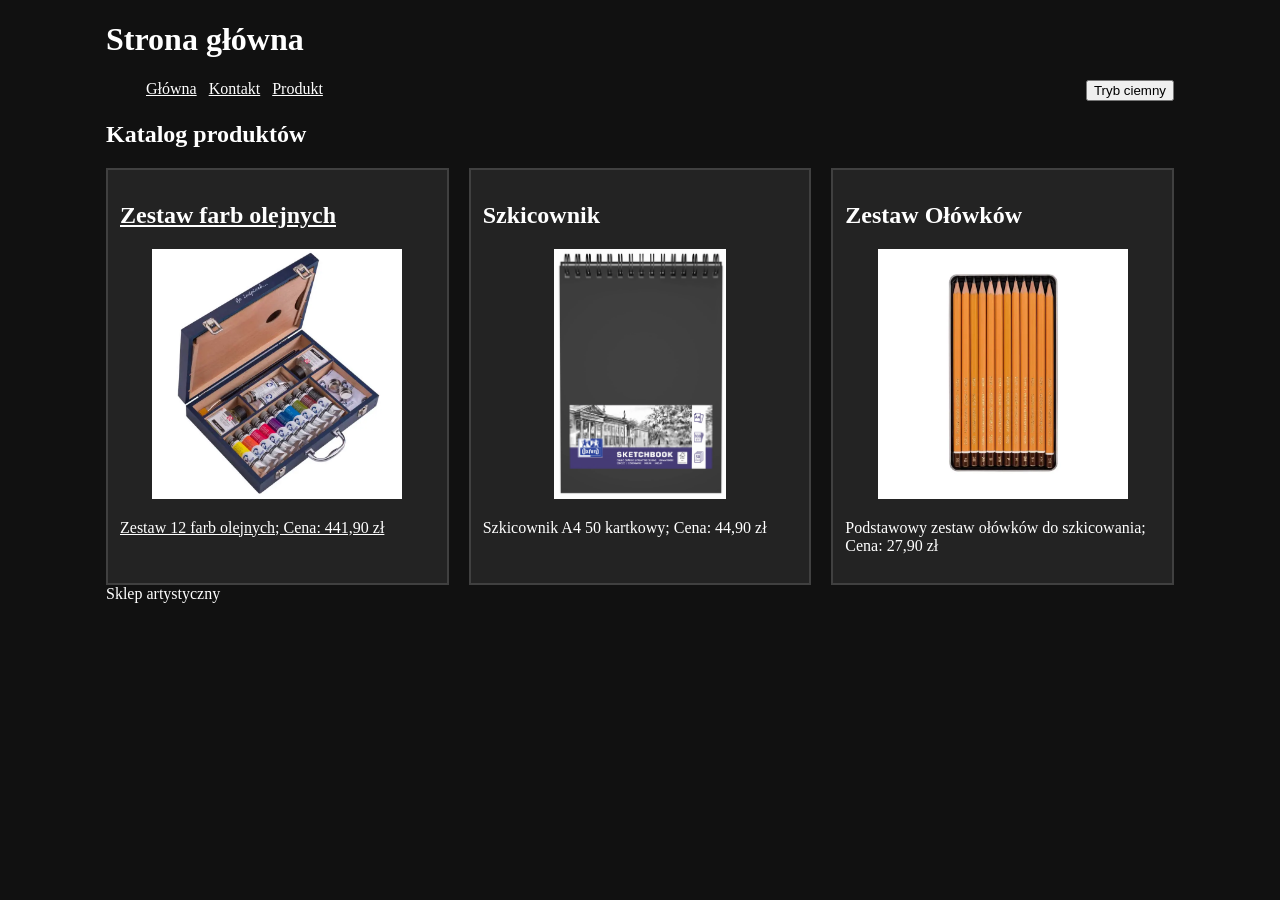
==== Szymon_Kotyrba_181097/lab2/index.html @ eed4e3da "." ====
<!DOCTYPE html>
<html lang="pl">
<head>
    <meta charset="UTF-8">
    <meta name="viewport" content="width=device-width, initial-scale=1.0">
    <link href="css/style.css" rel="stylesheet">
    <script src="js/main.js" defer></script>
    <title>Sklep z artykułami artystycznymi - Strona główna</title>
</head>
<body>
<header>
    <h1>Strona główna</h1>
    <nav>
        <ul>
            <li><a href="index.html" aria-current="page">Główna</a></li>
            <li><a href="kontakt.html">Kontakt</a></li>
            <li><a href="produkt.html">Produkt</a></li>
            <li id="theme-button-style"><button id="theme-button" aria-pressed="true">Tryb ciemny</button></li>
        </ul>
    </nav>
</header>
<main>
    <section>
        <h2>Katalog produktów</h2>
        <div class="catalog-grid">
            <article class="catalog-product">
            <a href="produkt.html">
                <h2>Zestaw farb olejnych</h2>
                <img src="img/farby_olejne.webp" width="400" height="400" alt="Zestaw 12 farb olejnych w drewnianym pudełku">
                <p>Zestaw 12 farb olejnych; Cena: 441,90 zł</p>
            </a>
            </article>

            <article class="catalog-product">
                <h2>Szkicownik</h2>
                <img src="img/szkicownik.webp" width="353" height="512" alt="Szkicownik artystyczny A4 w twardej oprawie">
                <p>Szkicownik A4 50 kartkowy; Cena: 44,90 zł</p>
            </article>

            <article class="catalog-product">
                <h2>Zestaw Ołówków</h2>
                <img src="img/zestaw_olowkow.webp" width="400" height="400" alt="Zestaw ołówków do szkicowania o różnej twardości">
                <p>Podstawowy zestaw ołówków do szkicowania; Cena: 27,90 zł</p>
            </article>
        </div>
    </section>
</main>
<footer>Sklep artystyczny</footer>
</body>
</html>
---- Szymon_Kotyrba_181097/lab2/css/style.css ----
:root , [data-theme="light"] {
    --background-colour: #ffffff;
    --border-colour: #505050;
    --fill-colour: #DDDDDD;
    --text-colour: #000000;
    --form-colour: #ffffff;
}

[data-theme="dark"] {
    --background-colour: #111;
    --border-colour: #404040;
    --fill-colour: #232323;
    --text-colour: #FFFFFF;
    --form-colour: #232323;
}

* {
    box-sizing: border-box;
}

body {
    max-width: 1100px;
    margin: 0 auto;
    margin-bottom: 30px;
    padding: 0 16px;
    color: var(--text-colour);
    background-color: var(--background-colour);
}

img {
    max-width: 100%;
    height: auto;
}

.catalog-grid {
    display: grid;
    gap: 20px;
    grid-template-columns: 1fr;
}

.catalog-product {
    background-color: var(--fill-colour);
    border: 2px solid var(--border-colour);
    padding: 12px;
}

.catalog-product img {
    width: 100%;
    height: 250px;
    object-fit: scale-down;
}

input,
select,
textarea {
    width: 100%;
    max-width: 100%;
    min-width: 100%;
    background-color: var(--form-colour);
    color: var(--text-colour);
}

a {
    color: var(--text-colour);
}

nav ul{
    display: flex;
    flex-wrap: wrap;
    gap: 12px;
    list-style: none;
}

a:hover,
button:hover {
    opacity: 0.7;
}

a:focus-visible,
button:focus-visible,
input:focus-visible,
select:focus-visible,
textarea:focus-visible {
    outline: 3px solid var(--border-colour);
}

#theme-button-style {
    margin-left: auto;
}

@media (min-width: 768px) {
    .catalog-grid {
        grid-template-columns: 1fr 1fr 1fr;
    }
}
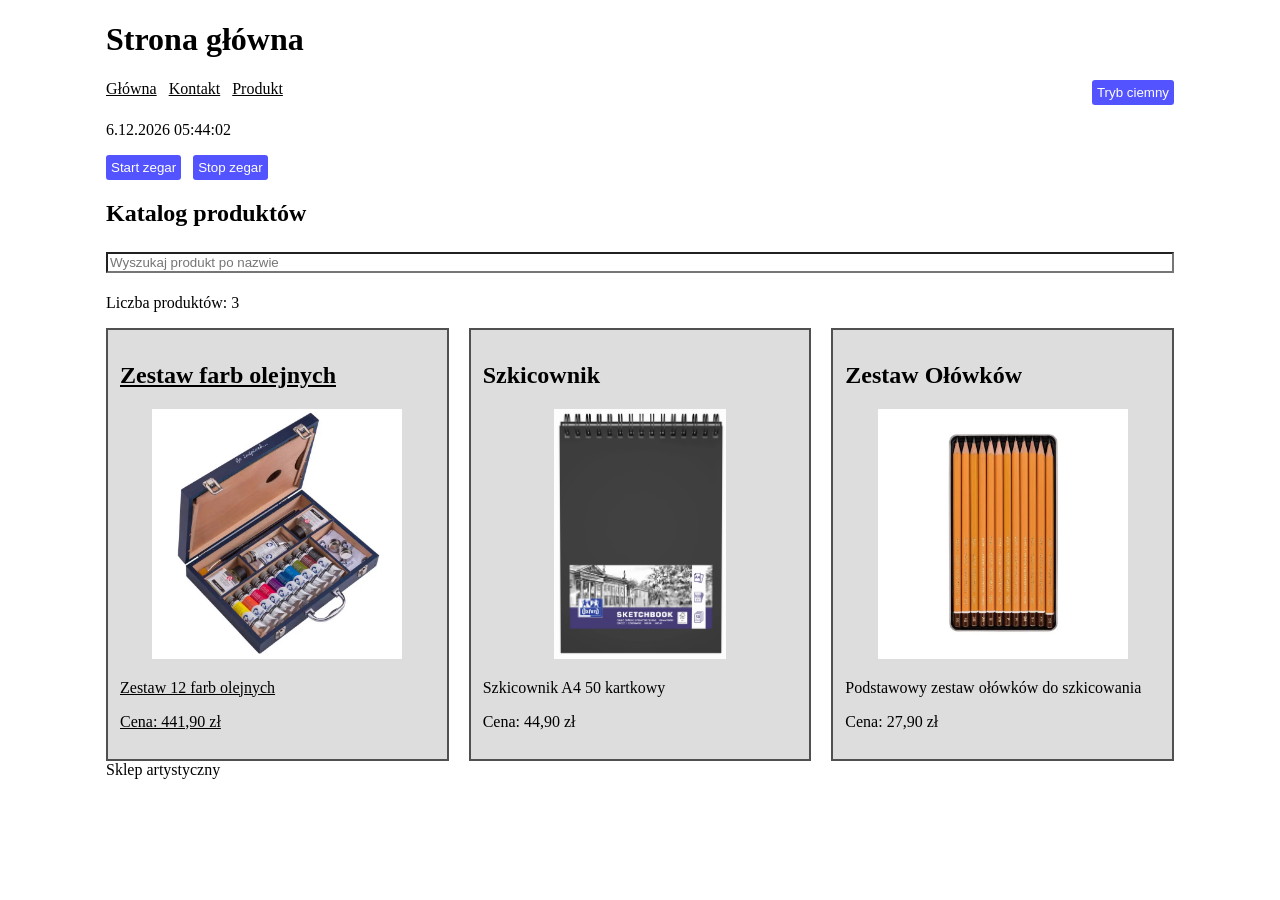
==== commit 1db7c275: "lab2 - zadanie 3, 4" ====
--- a/Szymon_Kotyrba_181097/lab2/index.html
+++ b/Szymon_Kotyrba_181097/lab2/index.html
@@ -18,29 +18,48 @@
             <li id="theme-button-style"><button id="theme-button" aria-pressed="true">Tryb ciemny</button></li>
         </ul>
     </nav>
+    <div id="time-date">
+        Godzina: Data:
+    </div>
+    <ul>
+        <li><button id="start-button">Start zegar</button></li>
+        <li><button id="stop-button">Stop zegar</button></li>
+    </ul>
 </header>
 <main>
     <section>
         <h2>Katalog produktów</h2>
+        <input type="search" id="catalog-search" placeholder="Wyszukaj produkt po nazwie">
+        <ul aria-live="polite" id="catalog-products-info">
+            <li id="catalog-counter">Liczba produktów: 10</li>
+            <li id="catalog-no-products-info">Brak produktów o danej nazwie!</li>
+        </ul>    
         <div class="catalog-grid">
             <article class="catalog-product">
             <a href="produkt.html">
                 <h2>Zestaw farb olejnych</h2>
                 <img src="img/farby_olejne.webp" width="400" height="400" alt="Zestaw 12 farb olejnych w drewnianym pudełku">
-                <p>Zestaw 12 farb olejnych; Cena: 441,90 zł</p>
+                <p>Zestaw 12 farb olejnych</p>
+                <p>Cena: 441,90 zł</p>
             </a>
             </article>
 
             <article class="catalog-product">
-                <h2>Szkicownik</h2>
-                <img src="img/szkicownik.webp" width="353" height="512" alt="Szkicownik artystyczny A4 w twardej oprawie">
-                <p>Szkicownik A4 50 kartkowy; Cena: 44,90 zł</p>
+                <a>
+                    <h2>Szkicownik</h2>
+                    <img src="img/szkicownik.webp" width="353" height="512" alt="Szkicownik artystyczny A4 w twardej oprawie">
+                    <p>Szkicownik A4 50 kartkowy
+                    <p>Cena: 44,90 zł</p>
+                </a>
             </article>
 
             <article class="catalog-product">
-                <h2>Zestaw Ołówków</h2>
-                <img src="img/zestaw_olowkow.webp" width="400" height="400" alt="Zestaw ołówków do szkicowania o różnej twardości">
-                <p>Podstawowy zestaw ołówków do szkicowania; Cena: 27,90 zł</p>
+                <a>
+                    <h2>Zestaw Ołówków</h2>
+                    <img src="img/zestaw_olowkow.webp" width="400" height="400" alt="Zestaw ołówków do szkicowania o różnej twardości">
+                    <p>Podstawowy zestaw ołówków do szkicowania</p>
+                    <p>Cena: 27,90 zł</p>
+                </a>
             </article>
         </div>
     </section>
--- a/Szymon_Kotyrba_181097/lab2/css/style.css
+++ b/Szymon_Kotyrba_181097/lab2/css/style.css
@@ -3,7 +3,9 @@
     --border-colour: #505050;
     --fill-colour: #DDDDDD;
     --text-colour: #000000;
+    --reverse-text-colour: #FFFFFF;
     --form-colour: #ffffff;
+    --button-colour: #5353ff;
 }
 
 [data-theme="dark"] {
@@ -11,11 +13,29 @@
     --border-colour: #404040;
     --fill-colour: #232323;
     --text-colour: #FFFFFF;
+    --reverse-text-colour: #000000;
     --form-colour: #232323;
+    --button-colour: #c8c8ff;
 }
 
 * {
     box-sizing: border-box;
+}
+
+button {
+    border-style: none;
+    background-color: var(--button-colour);
+    color: var(--reverse-text-colour);
+    border-radius: 3px;
+    padding: 5px;
+}
+
+form button {
+    margin: 10px 0;
+}
+
+ul {
+    padding: 0;
 }
 
 body {
@@ -58,13 +78,19 @@
     min-width: 100%;
     background-color: var(--form-colour);
     color: var(--text-colour);
+    margin: 5px 0;
 }
 
 a {
     color: var(--text-colour);
 }
 
-nav ul{
+#catalog-products-info {
+    list-style: none;
+    padding: 0;
+}
+
+header ul{
     display: flex;
     flex-wrap: wrap;
     gap: 12px;
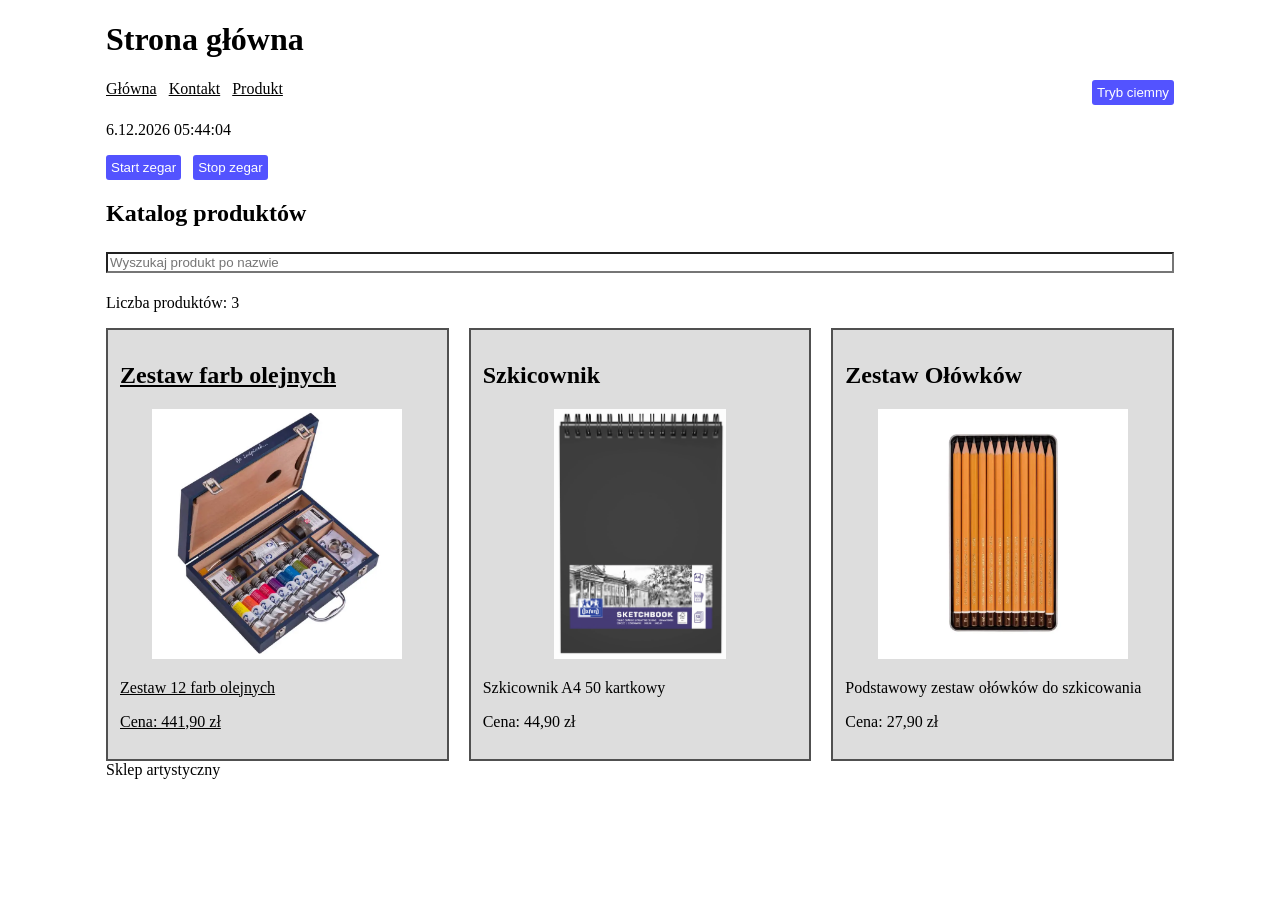
==== commit 6adb0ea9: "lab2" ====
--- a/Szymon_Kotyrba_181097/lab2/index.html
+++ b/Szymon_Kotyrba_181097/lab2/index.html
@@ -32,7 +32,7 @@
         <input type="search" id="catalog-search" placeholder="Wyszukaj produkt po nazwie">
         <ul aria-live="polite" id="catalog-products-info">
             <li id="catalog-counter">Liczba produktów: 10</li>
-            <li id="catalog-no-products-info">Brak produktów o danej nazwie!</li>
+            <li id="catalog-no-products-info" hidden>Brak produktów o danej nazwie!</li>
         </ul>    
         <div class="catalog-grid">
             <article class="catalog-product">
--- a/Szymon_Kotyrba_181097/lab2/css/style.css
+++ b/Szymon_Kotyrba_181097/lab2/css/style.css
@@ -6,6 +6,7 @@
     --reverse-text-colour: #FFFFFF;
     --form-colour: #ffffff;
     --button-colour: #5353ff;
+    --error-colour: #ff0000;
 }
 
 [data-theme="dark"] {
@@ -16,6 +17,7 @@
     --reverse-text-colour: #000000;
     --form-colour: #232323;
     --button-colour: #c8c8ff;
+    --error-colour: #ff0000;
 }
 
 * {
@@ -114,6 +116,10 @@
     margin-left: auto;
 }
 
+#form-message-error {
+    color: var(--error-colour);
+}
+
 @media (min-width: 768px) {
     .catalog-grid {
         grid-template-columns: 1fr 1fr 1fr;
